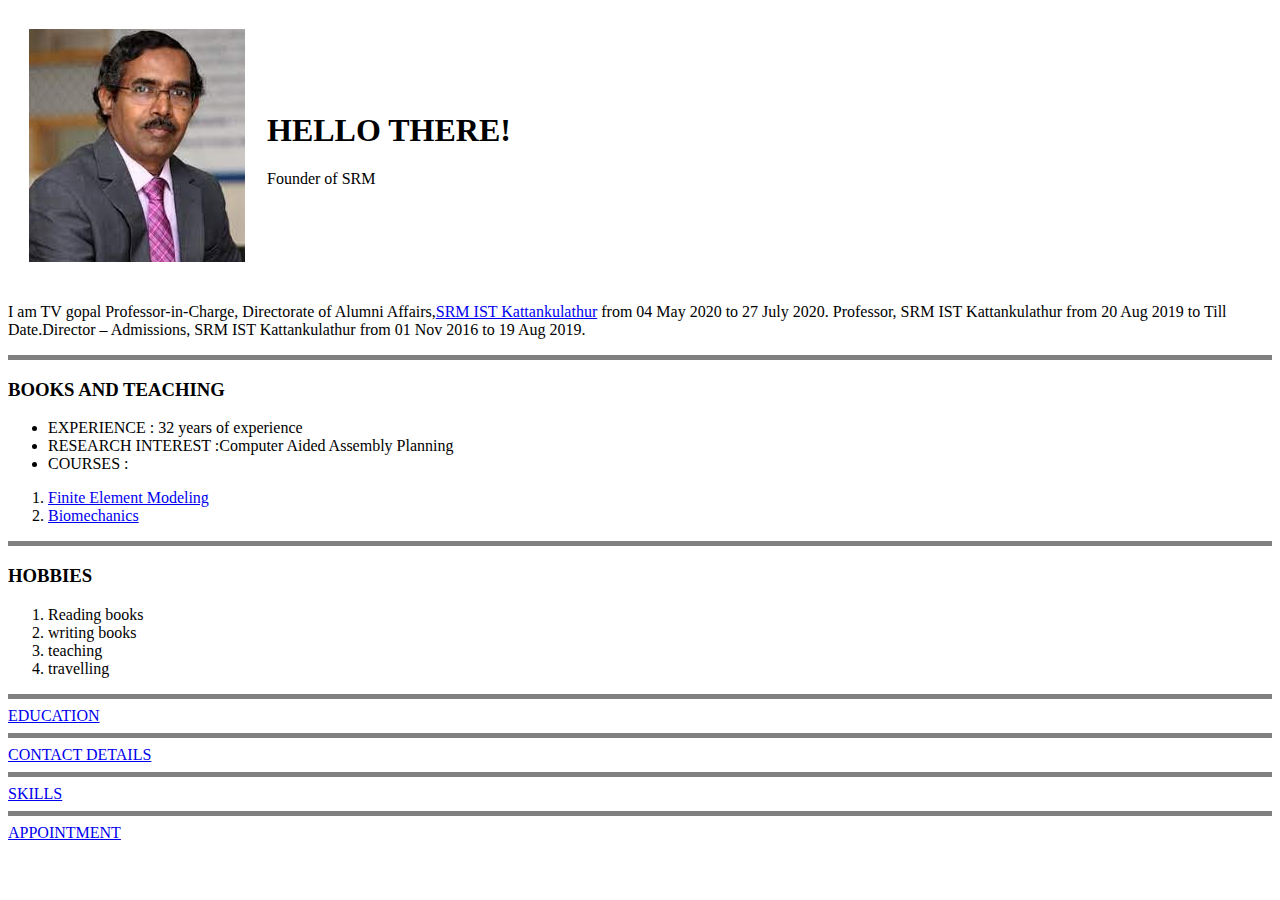
==== index.html @ 0cd64c6d "Rename main.html to index.html" ====
<!doctype html>
<html>
    <head>
        <meta charset="UTF-8">
        <title>TV Gopal👨‍🏫</title>
    </head>
    <body>
        <table cellspacing="20">
        <tr>
        <td><img src="tv.jpg" alt="tv gopal"></td>
        <td>
        <h1 style="text-transform: uppercase; color: black;">hello there!</h1>
        <p>Founder of SRM</p>
        </tr>
        </td>
        </table>
        <p>I am <bold>TV gopal </bold>Professor-in-Charge, Directorate of Alumni Affairs,<a href="https://www.srmist.edu.in/">SRM IST Kattankulathur</a> from 04 May 2020 to 27 July 2020. Professor, SRM IST Kattankulathur from 20 Aug 2019 to Till Date.Director – Admissions, SRM IST Kattankulathur from 01 Nov 2016 to 19 Aug 2019.</p>
        <hr size="5" noshade>
        <h3><bold>BOOKS AND TEACHING</bold></h3>
        <ul><li>EXPERIENCE : 32 years of experience</li>
            <li>RESEARCH INTEREST :Computer Aided Assembly Planning</li>
            <li>COURSES :</li></ul>
            <ol><li> <a href="https://www.sciencedirect.com/topics/materials-science/finite-element-modeling#:~:text=Application%20of%20finite%20element%20modelling,flux%2C%20and%20other%20flow%20problems.">Finite Element Modeling</a></li>
                 <li><a href="https://en.wikipedia.org/wiki/Biomechanics">Biomechanics</a></li></ol>
        <hr size="5" noshade>         
        <h3><BOLD>HOBBIES</BOLD></h3>
        <ol>
            <li>Reading books</li>
            <li>writing books</li>
            <li>teaching</li>
            <li>travelling</li>
        </ol>
        <hr size="5" noshade> 
        <a href="eduction.html"><!--to connect a web page we give its file name-->EDUCATION </a> 
        <hr size="5" noshade> 
        <a href="contact.html">CONTACT DETAILS</a>
        <hr size="5" noshade> 
        <a href="skills.html">SKILLS</a>
        <hr size="5" noshade> 
        <a href="appointment.html">APPOINTMENT</a>

    </body>
</html>
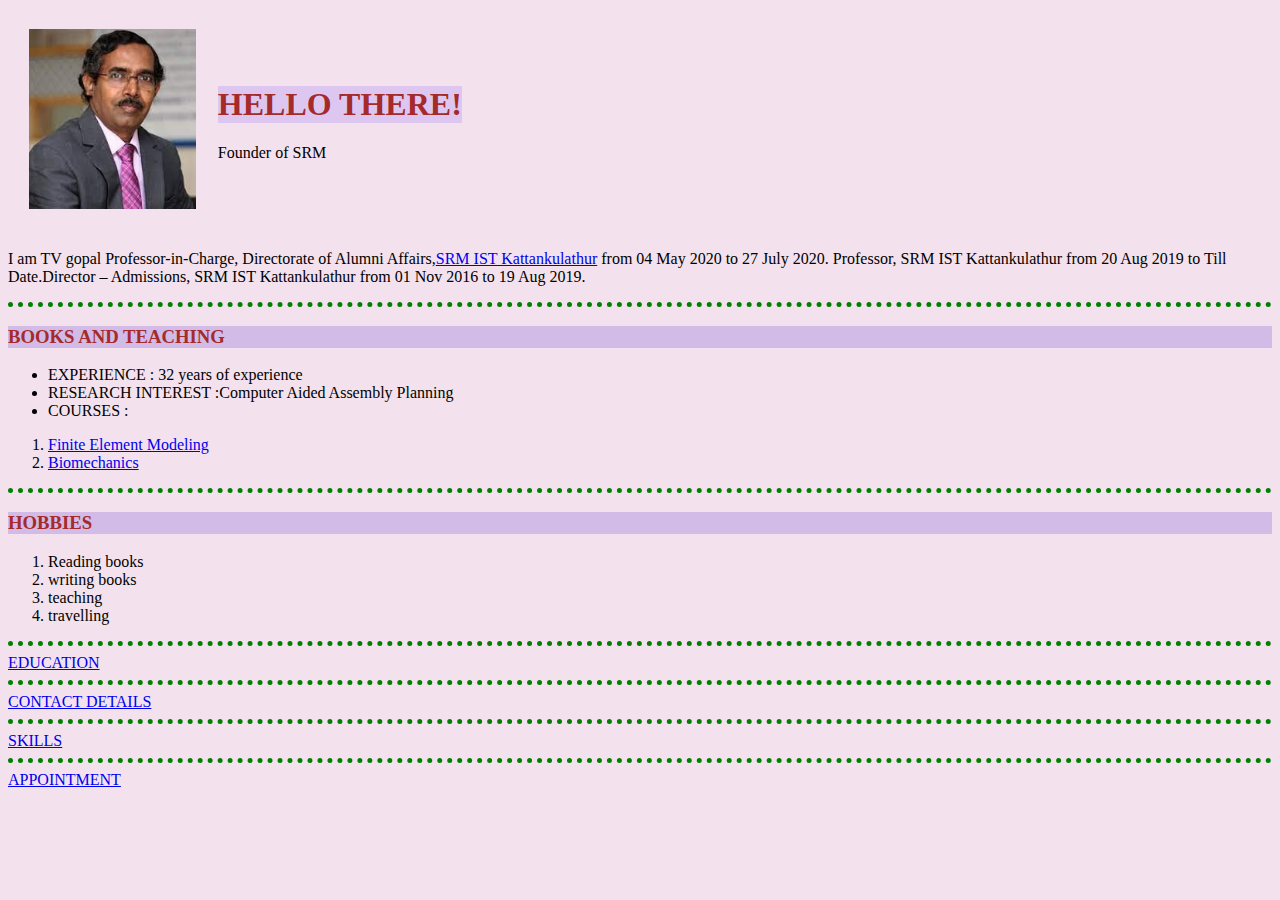
==== commit 4a845ee8: "done" ====
--- a/index.html
+++ b/index.html
@@ -1,43 +1,44 @@
-<!doctype html>
-<html>
-    <head>
-        <meta charset="UTF-8">
-        <title>TV Gopal👨‍🏫</title>
-    </head>
-    <body>
-        <table cellspacing="20">
-        <tr>
-        <td><img src="tv.jpg" alt="tv gopal"></td>
-        <td>
-        <h1 style="text-transform: uppercase; color: black;">hello there!</h1>
-        <p>Founder of SRM</p>
-        </tr>
-        </td>
-        </table>
-        <p>I am <bold>TV gopal </bold>Professor-in-Charge, Directorate of Alumni Affairs,<a href="https://www.srmist.edu.in/">SRM IST Kattankulathur</a> from 04 May 2020 to 27 July 2020. Professor, SRM IST Kattankulathur from 20 Aug 2019 to Till Date.Director – Admissions, SRM IST Kattankulathur from 01 Nov 2016 to 19 Aug 2019.</p>
-        <hr size="5" noshade>
-        <h3><bold>BOOKS AND TEACHING</bold></h3>
-        <ul><li>EXPERIENCE : 32 years of experience</li>
-            <li>RESEARCH INTEREST :Computer Aided Assembly Planning</li>
-            <li>COURSES :</li></ul>
-            <ol><li> <a href="https://www.sciencedirect.com/topics/materials-science/finite-element-modeling#:~:text=Application%20of%20finite%20element%20modelling,flux%2C%20and%20other%20flow%20problems.">Finite Element Modeling</a></li>
-                 <li><a href="https://en.wikipedia.org/wiki/Biomechanics">Biomechanics</a></li></ol>
-        <hr size="5" noshade>         
-        <h3><BOLD>HOBBIES</BOLD></h3>
-        <ol>
-            <li>Reading books</li>
-            <li>writing books</li>
-            <li>teaching</li>
-            <li>travelling</li>
-        </ol>
-        <hr size="5" noshade> 
-        <a href="eduction.html"><!--to connect a web page we give its file name-->EDUCATION </a> 
-        <hr size="5" noshade> 
-        <a href="contact.html">CONTACT DETAILS</a>
-        <hr size="5" noshade> 
-        <a href="skills.html">SKILLS</a>
-        <hr size="5" noshade> 
-        <a href="appointment.html">APPOINTMENT</a>
-
-    </body>
-</html>
+<!doctype html>
+<html>
+    <head>
+        <meta charset="UTF-8">
+        <title>TV Gopal👨‍🏫</title>
+        <link rel="stylesheet" href="css/style.css">
+    </head>
+    <body>
+        <table cellspacing="20">
+        <tr>
+        <td><img src="tv.jpg" alt="tv gopal"></td>
+        <td>
+        <h1>HELLO THERE!</h1>
+        <p>Founder of SRM</p>
+        </tr>
+        </td>
+        </table>
+        <p>I am <bold>TV gopal </bold>Professor-in-Charge, Directorate of Alumni Affairs,<a href="https://www.srmist.edu.in/">SRM IST Kattankulathur</a> from 04 May 2020 to 27 July 2020. Professor, SRM IST Kattankulathur from 20 Aug 2019 to Till Date.Director – Admissions, SRM IST Kattankulathur from 01 Nov 2016 to 19 Aug 2019.</p>
+        <hr>
+        <h3><bold>BOOKS AND TEACHING</bold></h3>
+        <ul><li>EXPERIENCE : 32 years of experience</li>
+            <li>RESEARCH INTEREST :Computer Aided Assembly Planning</li>
+            <li>COURSES :</li></ul>
+            <ol><li> <a href="https://www.sciencedirect.com/topics/materials-science/finite-element-modeling#:~:text=Application%20of%20finite%20element%20modelling,flux%2C%20and%20other%20flow%20problems.">Finite Element Modeling</a></li>
+                 <li><a href="https://en.wikipedia.org/wiki/Biomechanics">Biomechanics</a></li></ol>
+        <hr>         
+        <h3><BOLD>HOBBIES</BOLD></h3>
+        <ol>
+            <li>Reading books</li>
+            <li>writing books</li>
+            <li>teaching</li>
+            <li>travelling</li>
+        </ol>
+        <hr> 
+        <a href="eduction.html"><!--to connect a web page we give its file name-->EDUCATION </a> 
+        <hr> 
+        <a href="contact.html">CONTACT DETAILS</a>
+        <hr> 
+        <a href="skills.html">SKILLS</a>
+        <hr> 
+        <a href="appointment.html">APPOINTMENT</a>
+
+    </body>
+</html>--- a/css/style.css
+++ b/css/style.css
@@ -0,0 +1,20 @@
+body {
+    background-color:rgb(243, 226, 237)
+   }
+   hr {
+      border-color:green;
+      border-width: 5px;
+      border-style: none;
+      border-top-style:dotted;
+   }
+   img{
+    height: 180px;
+   }
+   h1{
+    color:brown;
+    background-color: rgb(221, 199, 241);
+   }
+   h3{
+    color: brown;
+    background-color: rgb(210, 187, 231);
+   }